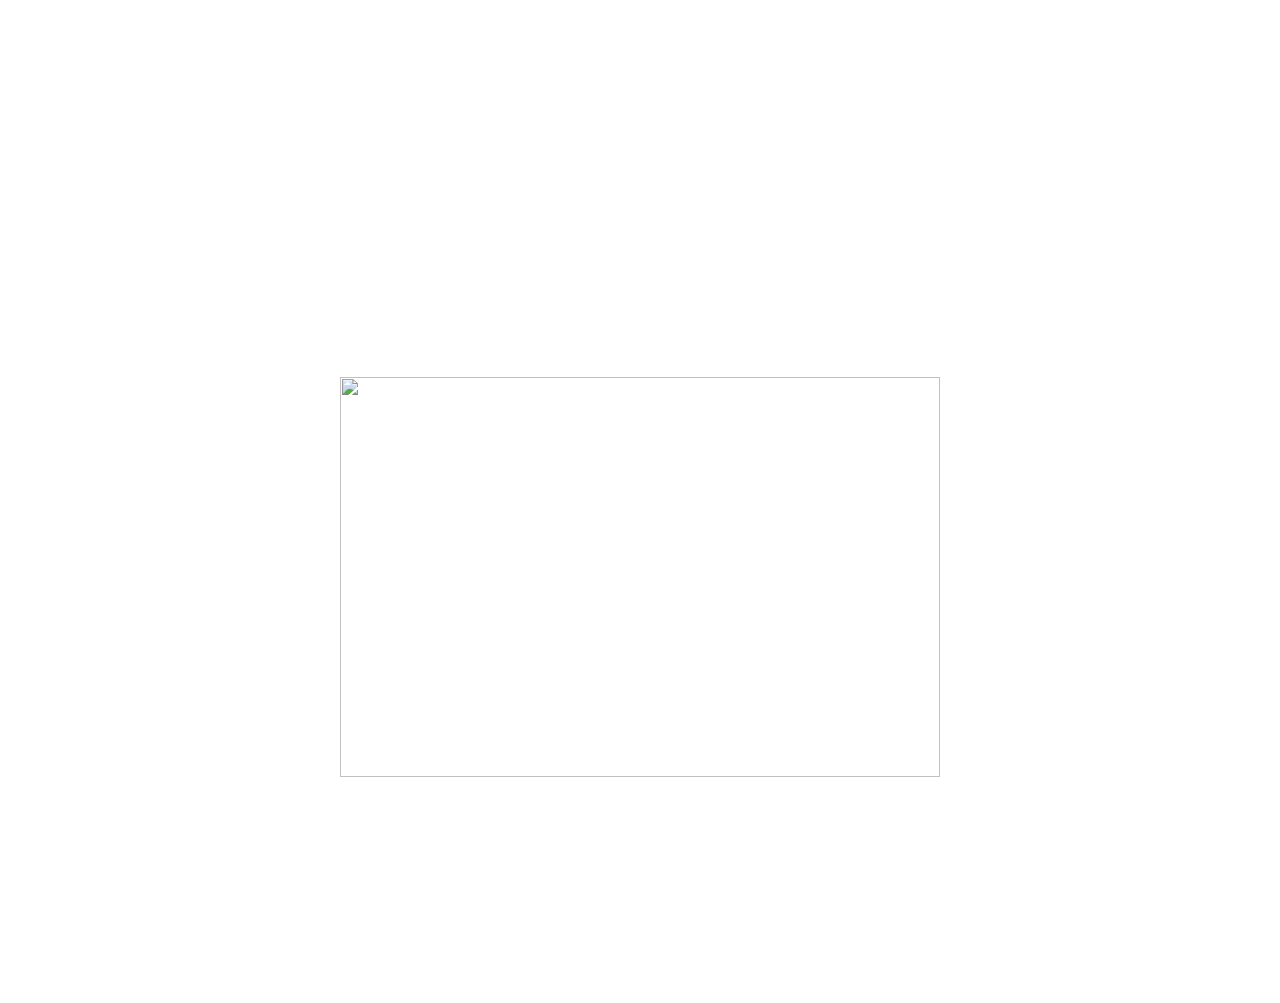
==== index.html @ c8ccb2dc "Add files via upload" ====
<html>
<head>
<title>Perkenalan Diri</title></head>
<body>
<body background = "dias.jpg">
<h1><center>
<font color="white" face="arial"><b>
<p align="Center"><h1>Perkenalan Diri </h1></font></b></p>
<tr><p align="justify"><font color="white" face="Arial"><h3> Nama lengkap saya Dias Ilyasa. Biasa di panggil Dias, Saya lahir Tasikmalaya, 9 Oktober 2002. Saya tinggal bersama orang tua saya di Cibinong. Saya anak ke-dua dari dua bersaudara. Hobi saya adalah Olahraga permainan. Sekarang saya bersekolah di SMK-SMAK Bogor, kira-kira 19 km dari rumah saya.
dan ini foto saya.</h3></font></p></tr>
<center><img src="foto.jpg" width="600" height="400"></center>
<p align="left"><font color="white" face="arial"> Jika ada keperluan bisa menghubungi <tr> Instagram @dias_ilyasa_ </tr>
<tr> WhatsApp 0881025711835 </tr></font></p>

<blockquote></blockquote>
<right><h5><font color="white" <strong>Terima kasih </strong></font></h5></right>



</html>
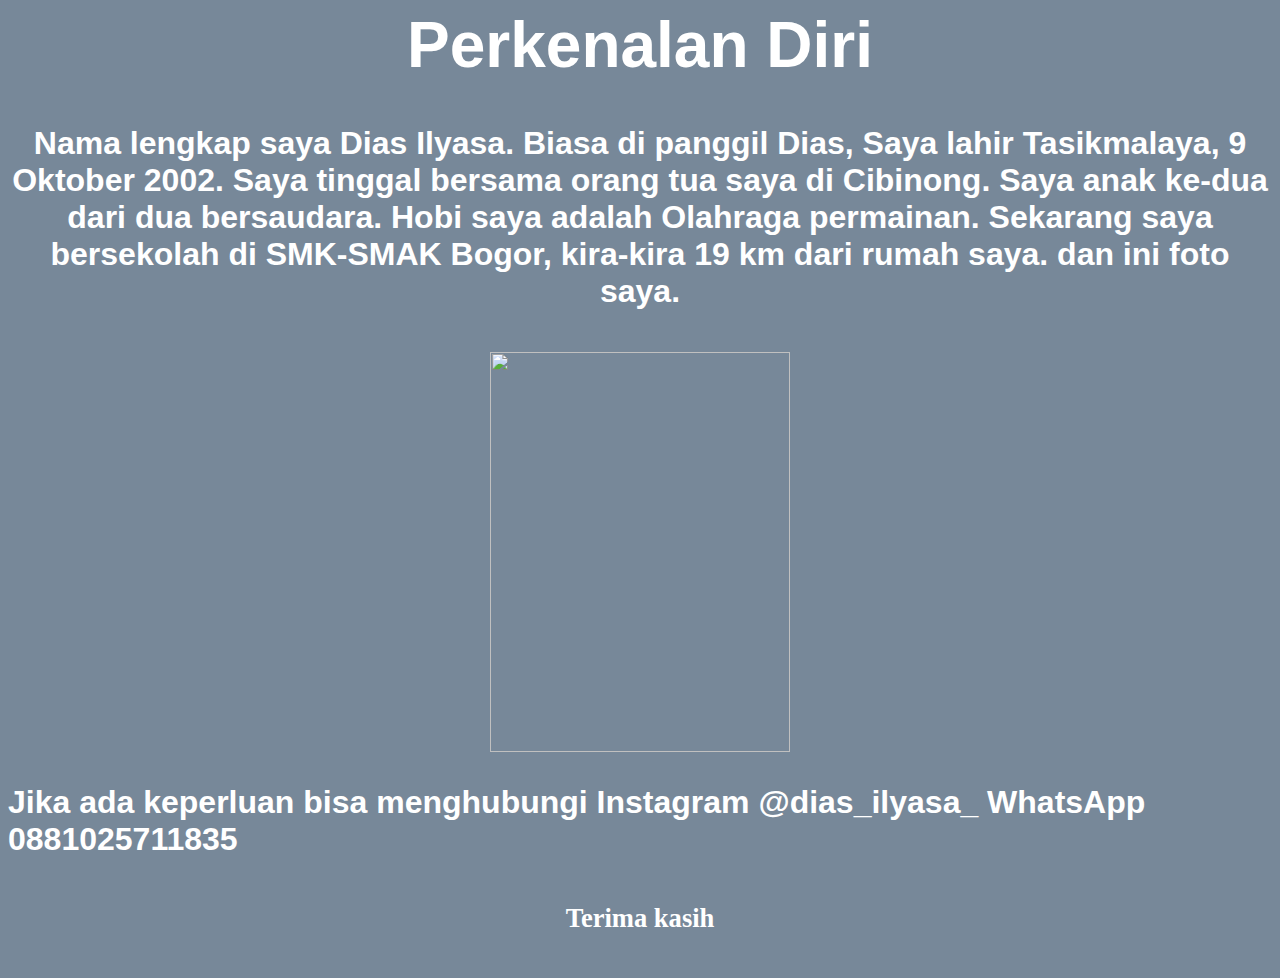
==== commit c5439fc7: "Add files via upload" ====
--- a/index.html
+++ b/index.html
@@ -2,13 +2,13 @@
 <head>
 <title>Perkenalan Diri</title></head>
 <body>
-<body background = "dias.jpg">
+<body bgcolor = "#778899">
 <h1><center>
 <font color="white" face="arial"><b>
 <p align="Center"><h1>Perkenalan Diri </h1></font></b></p>
-<tr><p align="justify"><font color="white" face="Arial"><h3> Nama lengkap saya Dias Ilyasa. Biasa di panggil Dias, Saya lahir Tasikmalaya, 9 Oktober 2002. Saya tinggal bersama orang tua saya di Cibinong. Saya anak ke-dua dari dua bersaudara. Hobi saya adalah Olahraga permainan. Sekarang saya bersekolah di SMK-SMAK Bogor, kira-kira 19 km dari rumah saya.
-dan ini foto saya.</h3></font></p></tr>
-<center><img src="foto.jpg" width="600" height="400"></center>
+<tr><p align="justify"><font color="white" face="Arial"><h4> Nama lengkap saya Dias Ilyasa. Biasa di panggil Dias, Saya lahir Tasikmalaya, 9 Oktober 2002. Saya tinggal bersama orang tua saya di Cibinong. Saya anak ke-dua dari dua bersaudara. Hobi saya adalah Olahraga permainan. Sekarang saya bersekolah di SMK-SMAK Bogor, kira-kira 19 km dari rumah saya.
+dan ini foto saya.</h4></font></p></tr>
+<center><img src="/home/siswa/Downloads/8. DIAS ILYASA.JPG" width="300" height="400"></center>
 <p align="left"><font color="white" face="arial"> Jika ada keperluan bisa menghubungi <tr> Instagram @dias_ilyasa_ </tr>
 <tr> WhatsApp 0881025711835 </tr></font></p>
 
@@ -17,4 +17,4 @@
 
 
 
-</html>
+</html>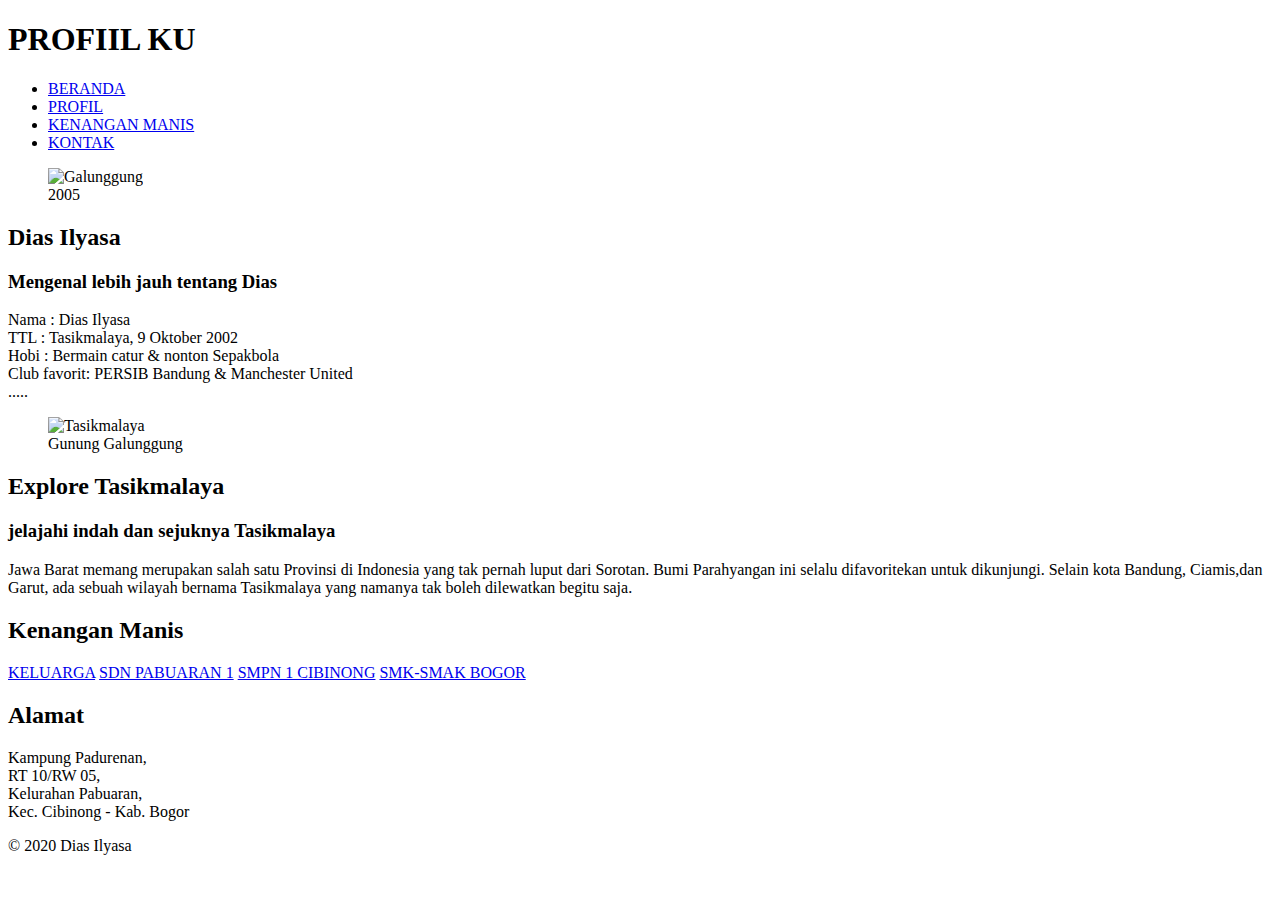
==== commit 1e9366ac: "Update index.html" ====
--- a/index.html
+++ b/index.html
@@ -1,20 +1,72 @@
+					<!DOCTYPE html>
 <html>
-<head>
-<title>Perkenalan Diri</title></head>
-<body>
-<body bgcolor = "#778899">
-<h1><center>
-<font color="white" face="arial"><b>
-<p align="Center"><h1>Perkenalan Diri </h1></font></b></p>
-<tr><p align="justify"><font color="white" face="Arial"><h4> Nama lengkap saya Dias Ilyasa. Biasa di panggil Dias, Saya lahir Tasikmalaya, 9 Oktober 2002. Saya tinggal bersama orang tua saya di Cibinong. Saya anak ke-dua dari dua bersaudara. Hobi saya adalah Olahraga permainan. Sekarang saya bersekolah di SMK-SMAK Bogor, kira-kira 19 km dari rumah saya.
-dan ini foto saya.</h4></font></p></tr>
-<center><img src="/home/siswa/Downloads/8. DIAS ILYASA.JPG" width="300" height="400"></center>
-<p align="left"><font color="white" face="arial"> Jika ada keperluan bisa menghubungi <tr> Instagram @dias_ilyasa_ </tr>
-<tr> WhatsApp 0881025711835 </tr></font></p>
-
-<blockquote></blockquote>
-<right><h5><font color="white" <strong>Terima kasih </strong></font></h5></right>
-
-
-
-</html>+  	<head>
+		<title>PROFIL KU</title>
+    <link rel="stylesheet" type="text/css" href="style.css">
+    </head>
+  	<body>
+		<div class="wrapper">
+			<header>
+				<h1>PROFIIL KU</h1>
+				<nav>
+					<ul>
+						<li><a href="dias.html" class="current">BERANDA</a></li>
+						<li><a href="Profil.htm">PROFIL</a></li>
+						<li><a href="Galeri.htm">KENANGAN MANIS</a></li>
+						<li><a href="Kontak.htm">KONTAK</a></li>
+					</ul>
+				</nav>
+			</header>
+			<section class="courses">
+				<article>
+					<figure>
+						<img src="Foto Dias.jpg" alt="Galunggung" />
+						<figcaption>2005</figcaption>
+					</figure>
+					<hgroup>
+						<h2>Dias Ilyasa</h2>
+						<h3>Mengenal lebih jauh tentang Dias</h3>
+					</hgroup>
+					<p>Nama        : Dias Ilyasa <br>
+					   TTL         : Tasikmalaya, 9 Oktober 2002 <br>
+					   Hobi        : Bermain catur & nonton Sepakbola <br>
+					   Club favorit: PERSIB Bandung & Manchester United <br>
+					   ..... </p>
+          				</article>    
+				<article>
+					<figure>
+						<img src="Tasikmalaya.jpg" alt="Tasikmalaya" />
+						<figcaption>Gunung Galunggung</figcaption>
+					</figure>
+					<hgroup>
+						<h2>Explore Tasikmalaya</h2>
+						<h3>jelajahi indah dan sejuknya Tasikmalaya</h3>
+					</hgroup>
+					<p>Jawa Barat memang merupakan salah satu Provinsi di Indonesia yang tak pernah luput dari Sorotan. 
+            Bumi Parahyangan ini selalu difavoritekan untuk dikunjungi. Selain kota Bandung, Ciamis,dan Garut, 
+            ada sebuah wilayah bernama Tasikmalaya yang namanya tak boleh dilewatkan begitu saja. </p>
+          				</article>    
+			</section>
+			<aside>
+				<section class="popular-recipes">
+					<h2>Kenangan Manis</h2>
+					<a href="KELUARGA.JPG">KELUARGA</a>
+					<a href="SD.JPG">SDN PABUARAN 1</a>
+					<a href="SMP.JPG">SMPN 1 CIBINONG</a>
+					<a href="smk1.JPG">SMK-SMAK BOGOR</a>
+				</section>
+				<section class="contact-details">
+					<h2>Alamat</h2>
+					<p>Kampung Padurenan, <br> 
+					   RT 10/RW 05, </br>
+					   Kelurahan Pabuaran, </br>
+					   Kec. Cibinong - Kab. Bogor</p>
+						
+				</section>
+			</aside>
+			<footer>
+				&copy; 2020 Dias Ilyasa
+			</footer>
+		</div><!-- .wrapper -->
+	</body>
+</html> 
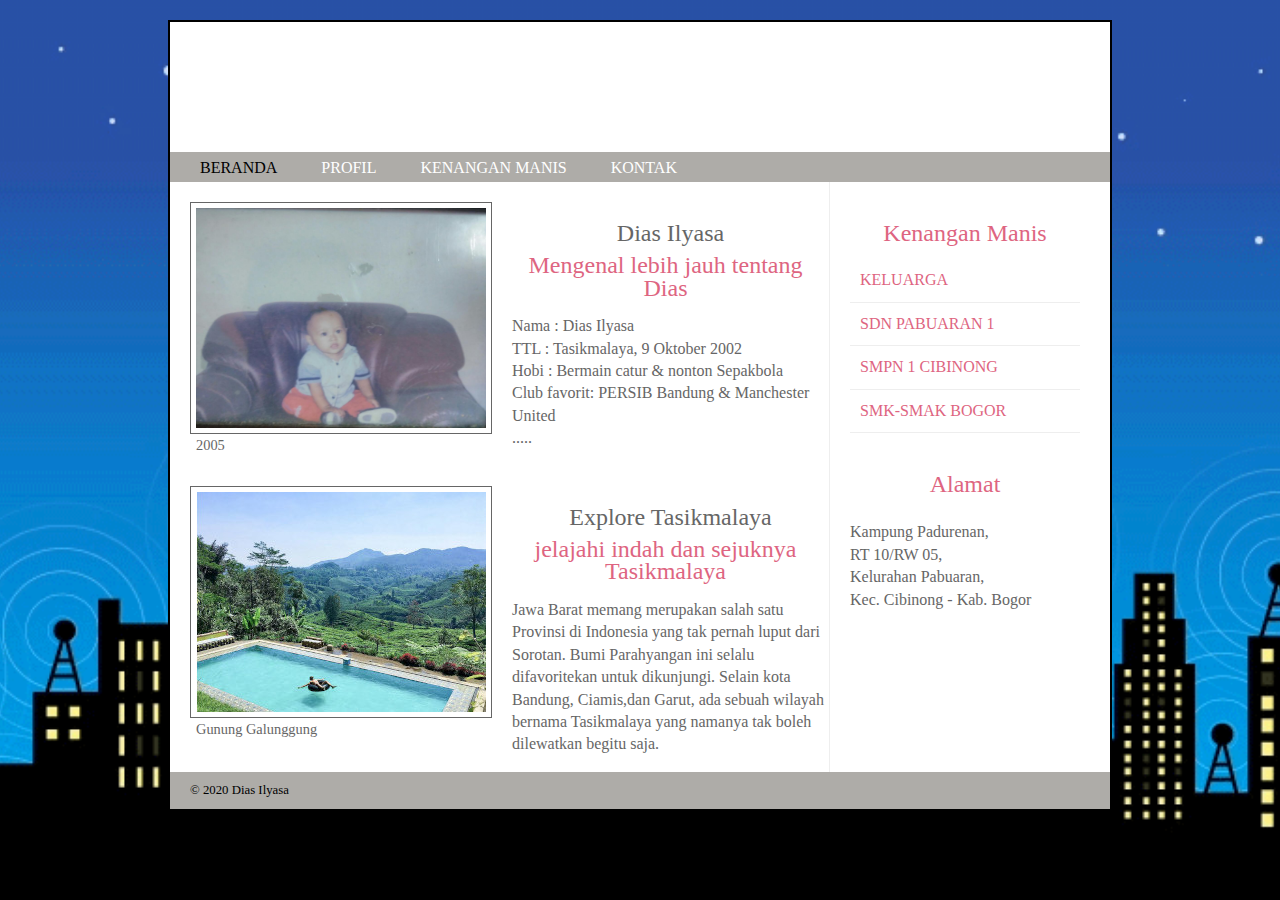
==== commit db3f85e9: "Update index.html" ====
--- a/index.html
+++ b/index.html
@@ -10,7 +10,7 @@
 				<h1>PROFIIL KU</h1>
 				<nav>
 					<ul>
-						<li><a href="dias.html" class="current">BERANDA</a></li>
+						<li><a href="index.html" class="current">BERANDA</a></li>
 						<li><a href="Profil.htm">PROFIL</a></li>
 						<li><a href="Galeri.htm">KENANGAN MANIS</a></li>
 						<li><a href="Kontak.htm">KONTAK</a></li>
--- a/style.css
+++ b/style.css
@@ -0,0 +1,113 @@
+header, section, footer, aside, nav, article, figure, figcaption {
+        display: block;}
+      body {
+        color: #666666;
+        background-color: #f9f8f6;
+        background-image: url("background.gifg");
+        background-size: cover;
+        background-attachment: fixed;
+        background-repeat: no-repeat;
+        background-position: center;
+        font-family: Georgia, Times, serif;
+        line-height: 1.4em;
+        margin: 0px;}
+      .wrapper {
+        width: 940px;
+        margin: 20px auto 20px auto;
+        border: 2px solid #000000;
+        background-color: #ffffff;}
+      header {
+        height: 160px;
+        background-image: url("heading.jpg");}
+      h1 {
+        text-indent: -9999px;
+        width: 940px;
+        height: 130px;
+        margin: 0px;}
+      nav, footer {
+        clear: both;
+        color: #000000;
+        background-color: #aeaca8;
+        height: 30px;}
+      nav ul {
+        margin: 0px;
+        padding: 5px 0px 5px 30px;}
+      nav li {
+        display: inline;
+        margin-right: 40px;}
+      nav li a {
+        color: #ffffff;}
+      nav li a:hover, nav li a.current {
+        color: #000000;}
+      section.courses {
+        float: left;
+        width: 659px;
+        border-right: 1px solid #eeeeee;}
+      article {
+        clear: both;
+        overflow: auto;
+        width: 100%;}
+      hgroup {
+        margin-top: 40px;}
+      figure {
+        float: left;
+        width: 290px;
+        height: 220px;
+        padding: 5px;
+        margin: 20px;
+        border: 1px solid ;}
+        img {
+          width: 290px;
+          height: 220px;}
+      figcaption {
+        font-size: 90%;
+        text-align: left;}
+      table {
+        align-content: left;
+        border: 0;
+        padding: 4;}
+      .KONTAK {
+        display: block;
+        margin-left: auto;
+        margin-right: auto;
+        border-bottom: 3px solid #eeeeee;
+        height: auto;
+        width: 100%;}
+      aside {
+        width: 230px;
+        float: left;
+        padding: 0px 0px 0px 20px;}
+      aside section a {
+        display: block;
+        padding: 10px;
+        border-bottom: 1px solid #eeeeee;}
+      aside section a:hover {
+        color: #985d6a;
+        background-color: #efefef;}
+      a {
+        color: #de6581;
+        text-decoration: none;}
+      h1, h2, h3, h4 {
+        font-weight: normal;}
+      h2 {
+        text-align: center;
+        margin: 10px 0px 5px 0px;
+        padding: 0px;}
+      h3 {
+        text-align: center;
+        font-size: 24px;
+        margin: 10px 10px 10px 0px;
+        color: #de6581;}
+      h4 {
+        margin: 5px 5px 10px 20px;
+        color: #000000;}
+      aside h2 {
+        padding: 30px 0px 10px 0px;
+        color: #de6581;}
+      footer {
+        font-size: 80%;
+        padding: 7px 0px 0px 20px;}
+    </style>
+    <!--[if lt IE 9]>
+    <script src="http://html5shiv.googlecode.com/svn/trunk/html5.js"></script>
+    <![endif]-->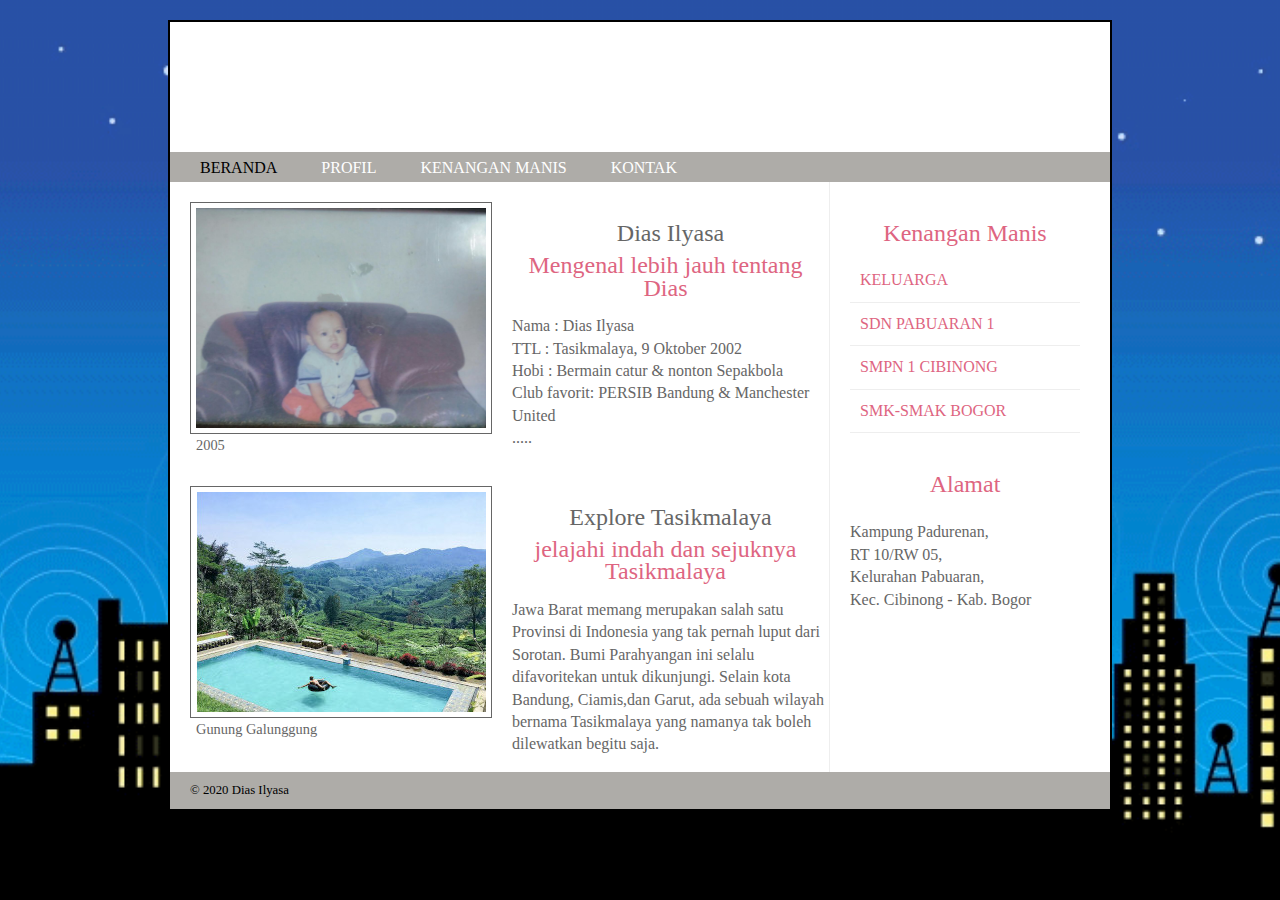
==== commit 8735ca1a: "Update index.html" ====
--- a/index.html
+++ b/index.html
@@ -1,16 +1,16 @@
 					<!DOCTYPE html>
 <html>
-  	<head>
+	<head>
 		<title>PROFIL KU</title>
     <link rel="stylesheet" type="text/css" href="style.css">
-    </head>
-  	<body>
+	</head>
+	<body>
 		<div class="wrapper">
 			<header>
 				<h1>PROFIIL KU</h1>
 				<nav>
 					<ul>
-						<li><a href="index.html" class="current">BERANDA</a></li>
+						<li><a href="dias.html" class="current">BERANDA</a></li>
 						<li><a href="Profil.htm">PROFIL</a></li>
 						<li><a href="Galeri.htm">KENANGAN MANIS</a></li>
 						<li><a href="Kontak.htm">KONTAK</a></li>
@@ -32,7 +32,7 @@
 					   Hobi        : Bermain catur & nonton Sepakbola <br>
 					   Club favorit: PERSIB Bandung & Manchester United <br>
 					   ..... </p>
-          				</article>    
+				</article>    
 				<article>
 					<figure>
 						<img src="Tasikmalaya.jpg" alt="Tasikmalaya" />
@@ -42,10 +42,8 @@
 						<h2>Explore Tasikmalaya</h2>
 						<h3>jelajahi indah dan sejuknya Tasikmalaya</h3>
 					</hgroup>
-					<p>Jawa Barat memang merupakan salah satu Provinsi di Indonesia yang tak pernah luput dari Sorotan. 
-            Bumi Parahyangan ini selalu difavoritekan untuk dikunjungi. Selain kota Bandung, Ciamis,dan Garut, 
-            ada sebuah wilayah bernama Tasikmalaya yang namanya tak boleh dilewatkan begitu saja. </p>
-          				</article>    
+					<p>Jawa Barat memang merupakan salah satu Provinsi di Indonesia yang tak pernah luput dari Sorotan. Bumi Parahyangan ini selalu difavoritekan untuk dikunjungi. Selain kota Bandung, Ciamis,dan Garut, ada sebuah wilayah bernama Tasikmalaya yang namanya tak boleh dilewatkan begitu saja. </p>
+				</article>    
 			</section>
 			<aside>
 				<section class="popular-recipes">
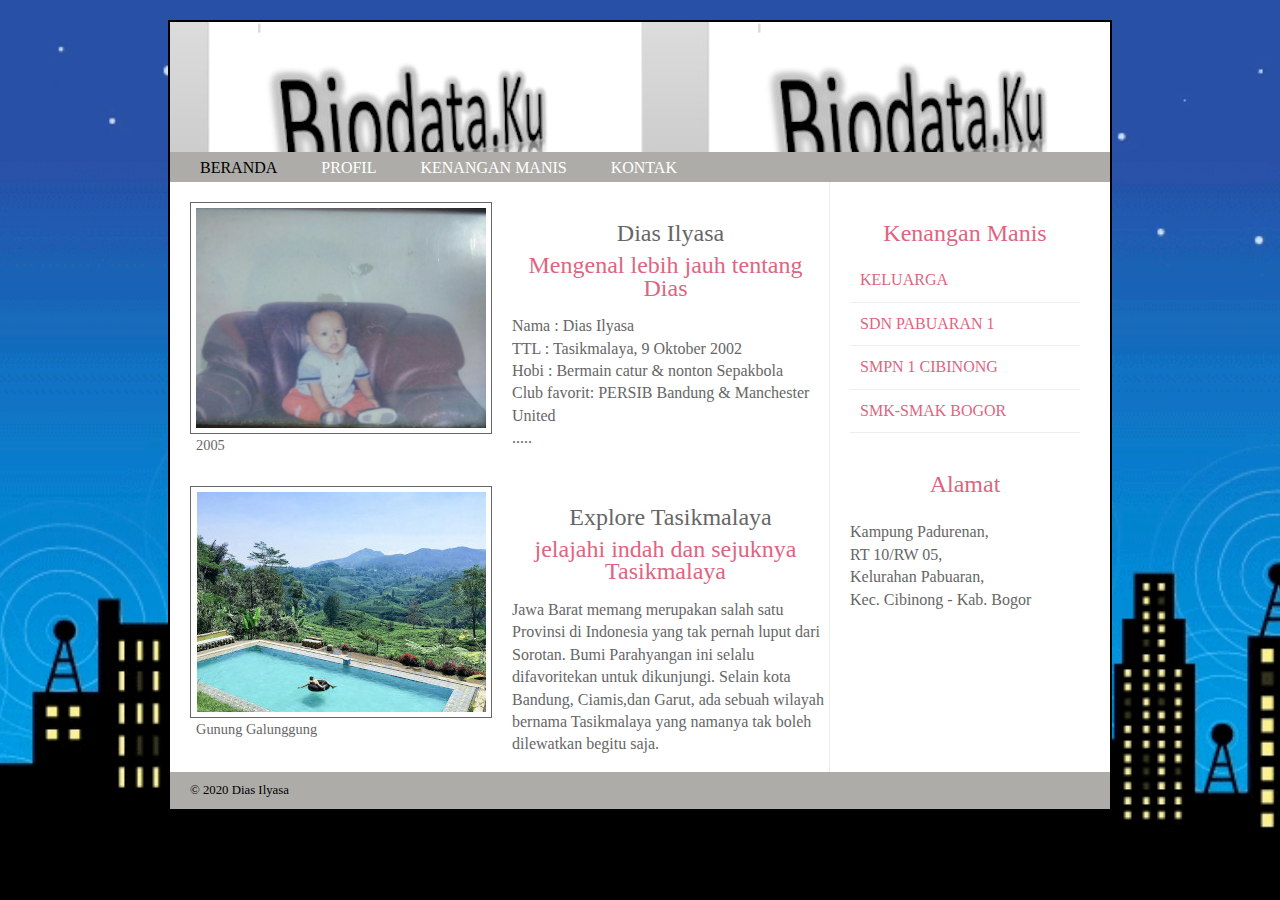
==== commit c9ab17e3: "Update index.html" ====
--- a/index.html
+++ b/index.html
@@ -10,7 +10,7 @@
 				<h1>PROFIIL KU</h1>
 				<nav>
 					<ul>
-						<li><a href="dias.html" class="current">BERANDA</a></li>
+						<li><a href="index.html" class="current">BERANDA</a></li>
 						<li><a href="Profil.htm">PROFIL</a></li>
 						<li><a href="Galeri.htm">KENANGAN MANIS</a></li>
 						<li><a href="Kontak.htm">KONTAK</a></li>
@@ -48,10 +48,10 @@
 			<aside>
 				<section class="popular-recipes">
 					<h2>Kenangan Manis</h2>
-					<a href="KELUARGA.JPG">KELUARGA</a>
-					<a href="SD.JPG">SDN PABUARAN 1</a>
-					<a href="SMP.JPG">SMPN 1 CIBINONG</a>
-					<a href="smk1.JPG">SMK-SMAK BOGOR</a>
+					<a href="keluarga.jpg">KELUARGA</a>
+					<a href="SD.jpg">SDN PABUARAN 1</a>
+					<a href="SMP.jpg">SMPN 1 CIBINONG</a>
+					<a href="smk1.jpg">SMK-SMAK BOGOR</a>
 				</section>
 				<section class="contact-details">
 					<h2>Alamat</h2>
